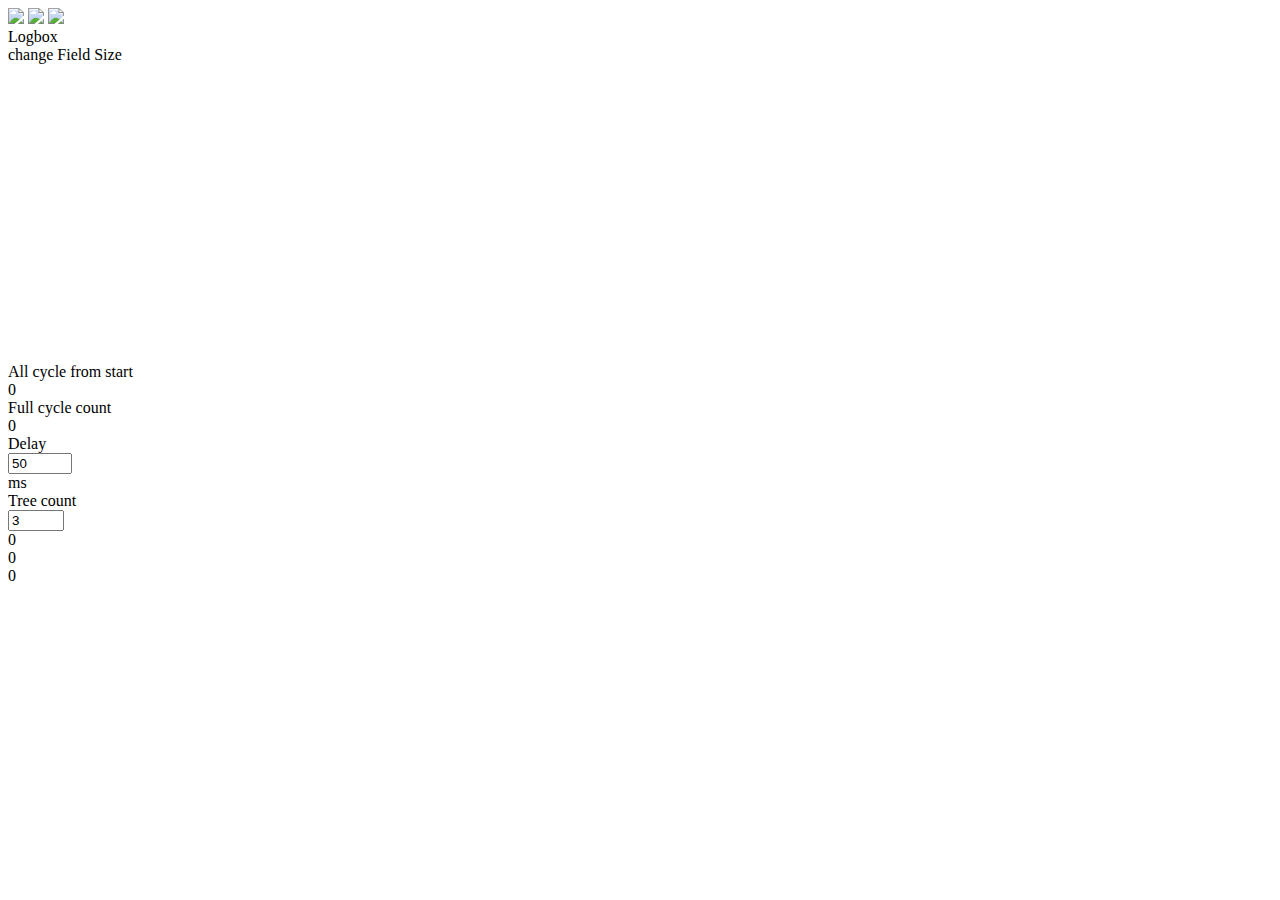
==== index.html @ cc3fdfb2 "changed script path" ====
<!DOCTYPE html>
<html lang="en">
<head>
    <meta charset="UTF-8">
    <meta http-equiv="X-UA-Compatible" content="IE=edge">
    <meta name="viewport" content="width=device-width, initial-scale=1.0">
    <title>Digital tree</title>
    <link rel="stylesheet" href="../digital-trees/reset_style.css"/>
    <link rel="stylesheet" href="../digital-trees/Digital_tree.css"/>
</head>
<body>    
    <div class="digital-tree__layout">
        <div class="digital-tree__field-left">
            <div class="digital-tree__field-left-control">
                <img src="https://img.icons8.com/external-bearicons-glyph-bearicons/64/000000/external-Pause-essential-collection-bearicons-glyph-bearicons.png" class="digital-tree__field-left-control-button" height="56px" id="field-left-control-pause"/>
                <img src="https://img.icons8.com/glyph-neue/64/000000/restart.png" class="digital-tree__field-left-control-button" id="field-left-control-restart"/>
                <img src="../digital-trees/media-items/paint-palette-svgrepo-com.svg" class="digital-tree__field-left-control-button" id="field-left-control-color" />
            </div>
            <div class="digital-tree__field-left-title">
                Logbox
            </div>
            <div class="digital-tree__field-left-logbox" id="left-logbox">

            </div>
        </div>
        <div class="blocks-field" id="space-for-blocks">      
        </div>
        <div class="digital-tree__counter">
            <div class="digital-tree__counter-title">
                All cycle from start
            </div>
            <div class="digital-tree__counter-count" id="counter-count">0</div>
            <div class="digital-tree__counter-title">
                Full cycle count
            </div>
            <div class="digital-tree__counter-count" id="counter-fullCircle-count">0</div>
            <div class="digital-tree__counter-box">
                <div class="digital-tree__counter-text-before">Delay </div>
                <input type="number" id="counter-speed" oninput="changeSpeed()" placeholder="Speed" name="quantity" step="10" min="0" max="300" value="100">  
                <div class="digital-tree__counter-text-after">ms</div>
            </div>
            <div class="digital-tree__counter-box">
                <div class="digital-tree__counter-text-before" >Tree count</div>
                <input type="number" id="counter-tree" placeholder="Tree count" name="quantity" step="1" min="0" max="10" value="3">  
            </div>
            <div class="digital-tree__counter-trees-cell-box" id="counter-trees-cell">
            </div>
        </div>
    </div>
    
    <!--<script>-->
    <script src="/Digital_tree.js"></script>
</body>
</html>
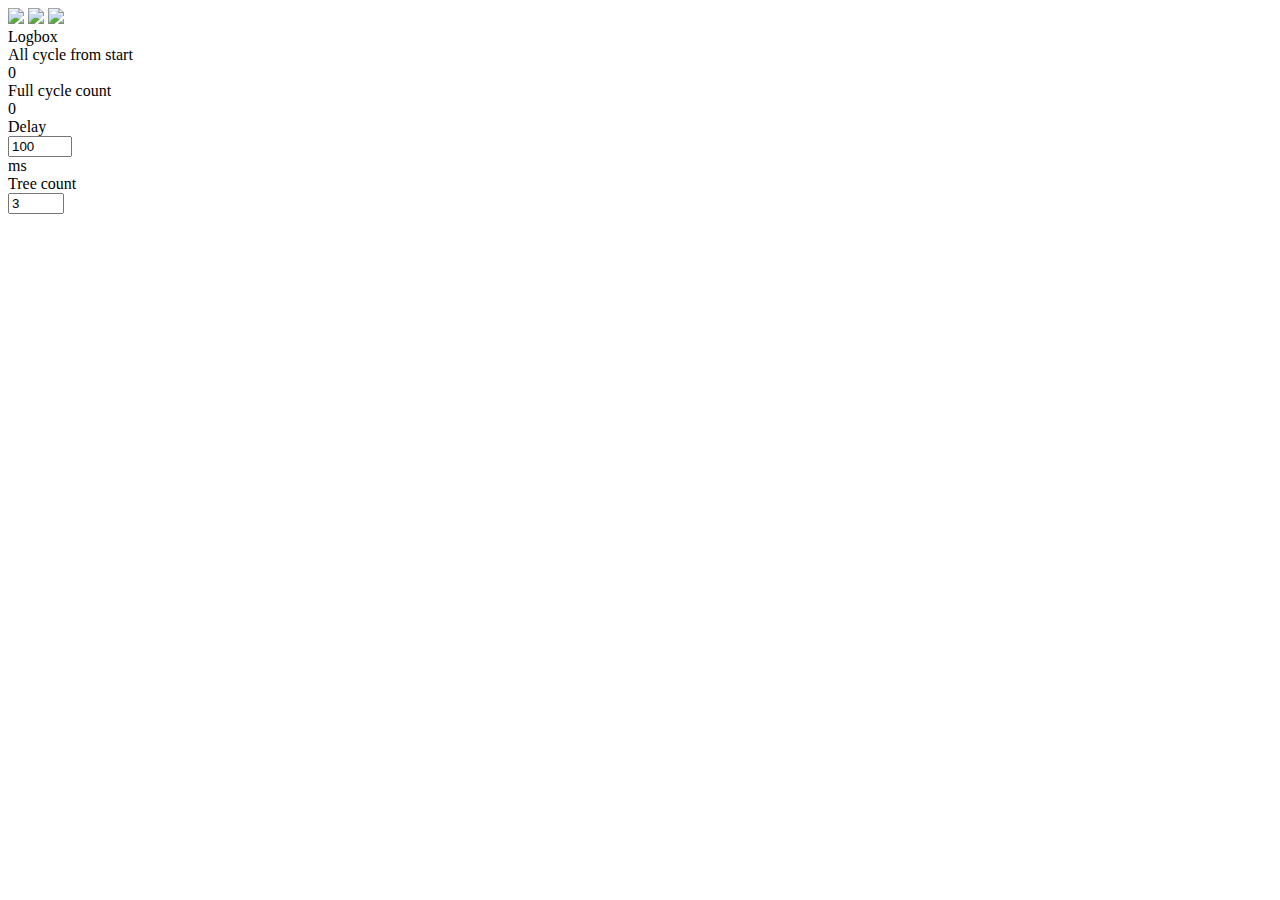
==== commit dc0910de: "changed path" ====
--- a/index.html
+++ b/index.html
@@ -5,8 +5,7 @@
     <meta http-equiv="X-UA-Compatible" content="IE=edge">
     <meta name="viewport" content="width=device-width, initial-scale=1.0">
     <title>Digital tree</title>
-    <link rel="stylesheet" href="../digital-trees/reset_style.css"/>
-    <link rel="stylesheet" href="../digital-trees/Digital_tree.css"/>
+    <link rel="stylesheet" href="../digital-tress-js/Digital_tree.css"/>
 </head>
 <body>    
     <div class="digital-tree__layout">
@@ -49,6 +48,6 @@
     </div>
     
     <!--<script>-->
-    <script src="/Digital_tree.js"></script>
+    <script src="../digital-tress-js/Digital_tree.js"></script>
 </body>
 </html>